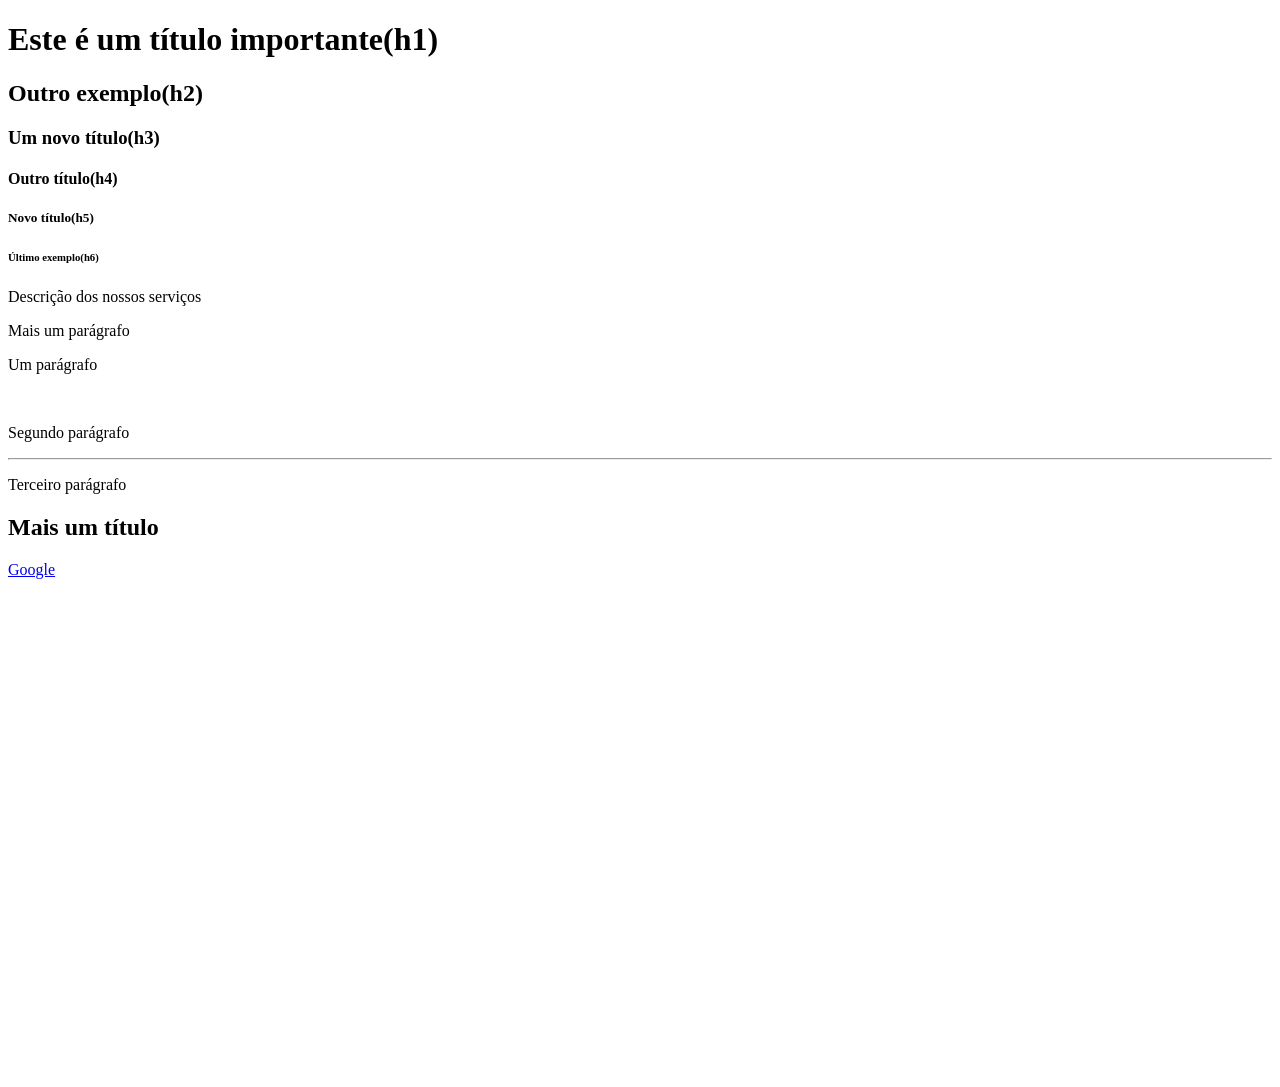
==== 2_HTML/index.html @ 0fbac8fd "Adiciona estilo de preenchimento ao corpo e organiza seções com comentários" ====
<!DOCTYPE html>
<html>
    <head>
        <title>HTML fundamentos</title>
    </head>
    <body style="padding-bottom: 500px">
        <!-- 1 - Titúlos -->
        <h1>Este é um título importante(h1)</h1>
        <h2>Outro exemplo(h2)</h2>
        <h3>Um novo título(h3)</h3>
        <h4>Outro título(h4)</h4>
        <h5>Novo título(h5)</h5>
        <h6>Último exemplo(h6)</h6>

        <!-- 2 -Parágrafos -->
        <p>Descrição dos nossos serviços</p>
        <p>Mais um parágrafo</p>

        <!-- 3 - Tags sem contúdo -->
        <p>Um parágrafo</p>
        <br>
        <p>Segundo parágrafo</p>
        <hr>
        <p>Terceiro parágrafo</p>

        <!-- 4 Comentários -->
        <!-- Este  é um comentário-->
        <h2>Mais um título</h2>
        <!-- Outro comentário -->

        <!-- 5 - Atributos -->
         <a href="https://google.com">Google</a>
       
    </body>
</html>
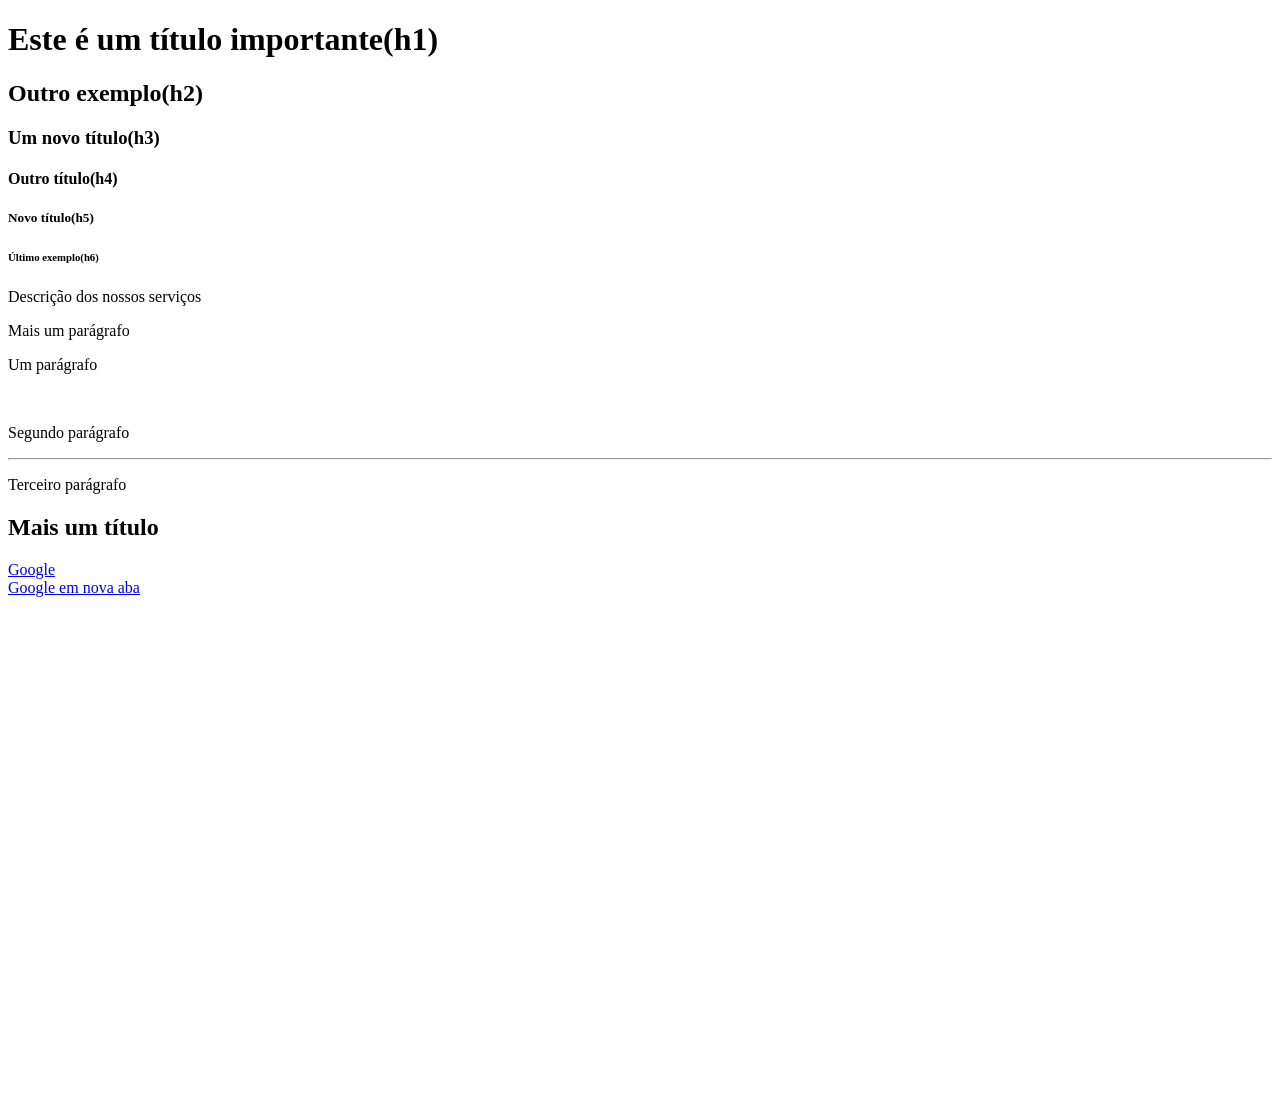
==== commit b9febf33: "Adiciona links com abertura em nova aba e espaçamento entre elementos" ====
--- a/2_HTML/index.html
+++ b/2_HTML/index.html
@@ -30,6 +30,10 @@
 
         <!-- 5 - Atributos -->
          <a href="https://google.com">Google</a>
-       
+         <br>
+
+         <!-- 6 - Abrir link nova aba -->
+        <a href="https://google.com" target="_blank">Google em nova aba</a>
+        <br>
     </body>
 </html>
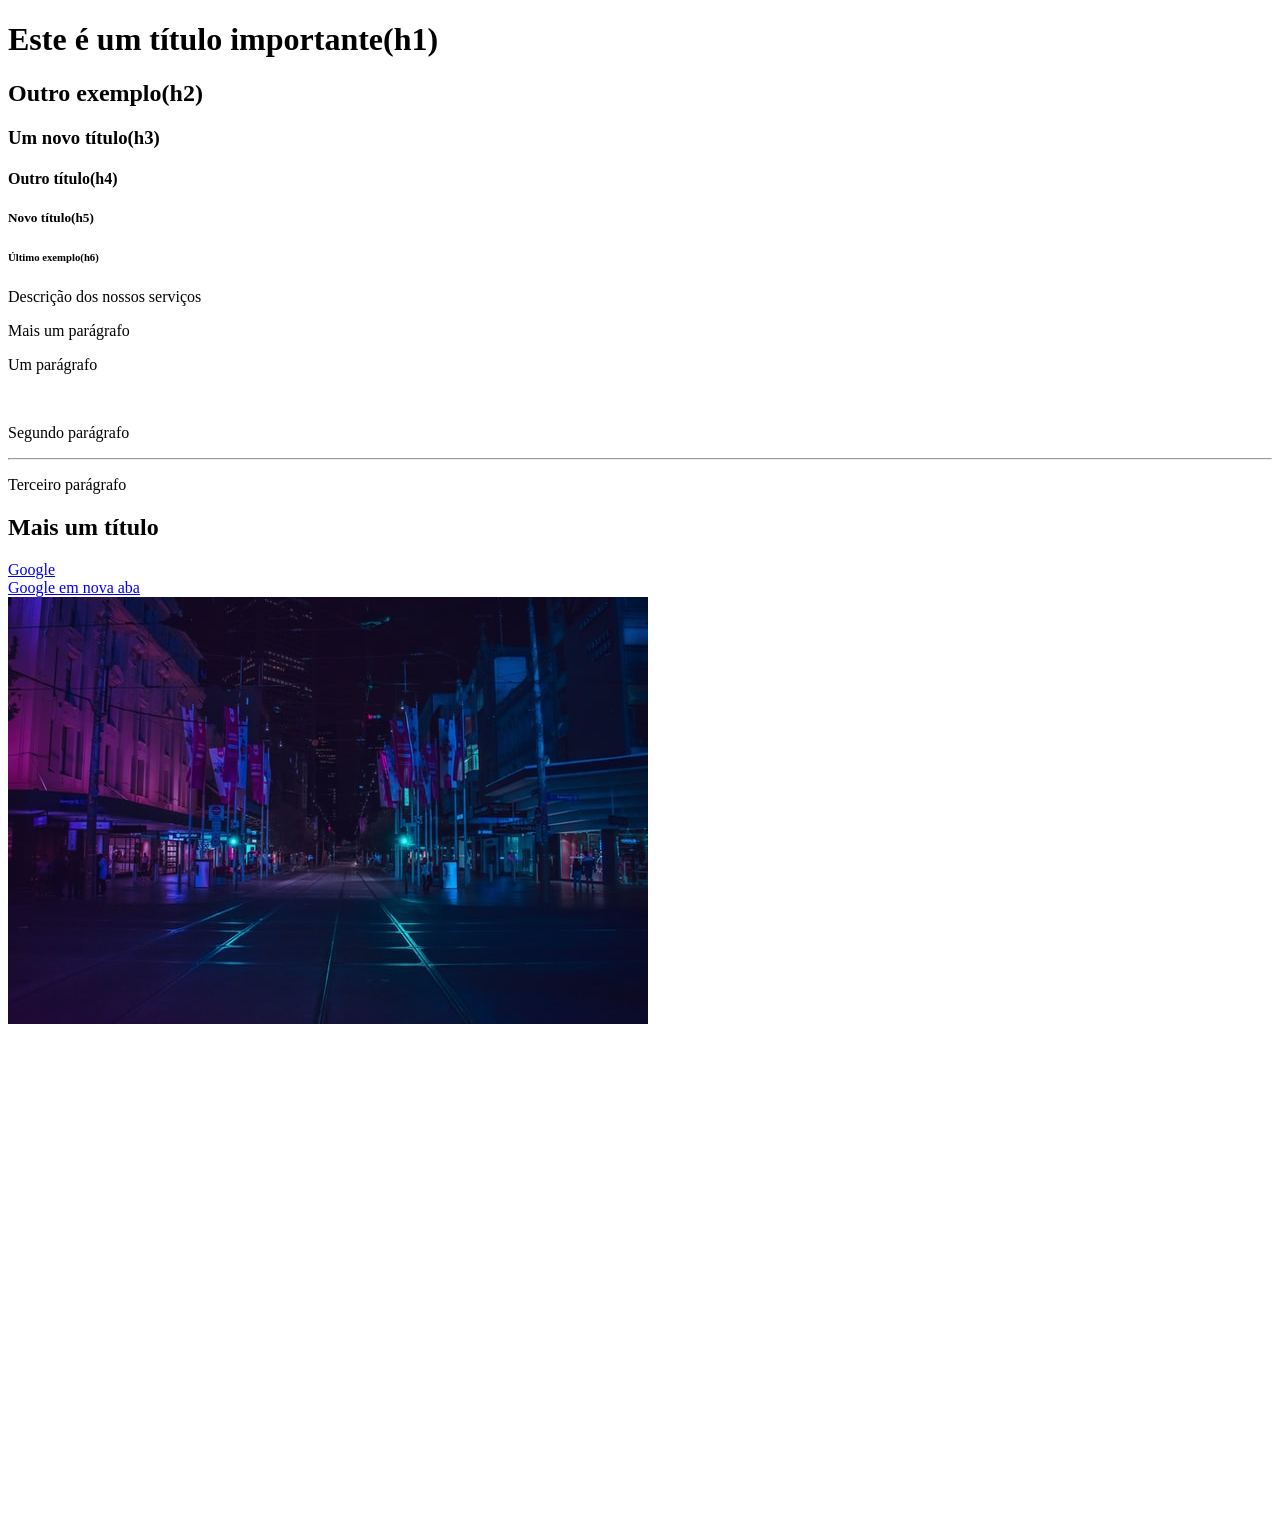
==== commit 7a3be139: "Refactor code structure for improved readability and maintainability" ====
--- a/2_HTML/index.html
+++ b/2_HTML/index.html
@@ -35,5 +35,8 @@
          <!-- 6 - Abrir link nova aba -->
         <a href="https://google.com" target="_blank">Google em nova aba</a>
         <br>
+
+        <!-- 7 - Imagem -->
+         <img src="img/city.jpg">
     </body>
 </html>
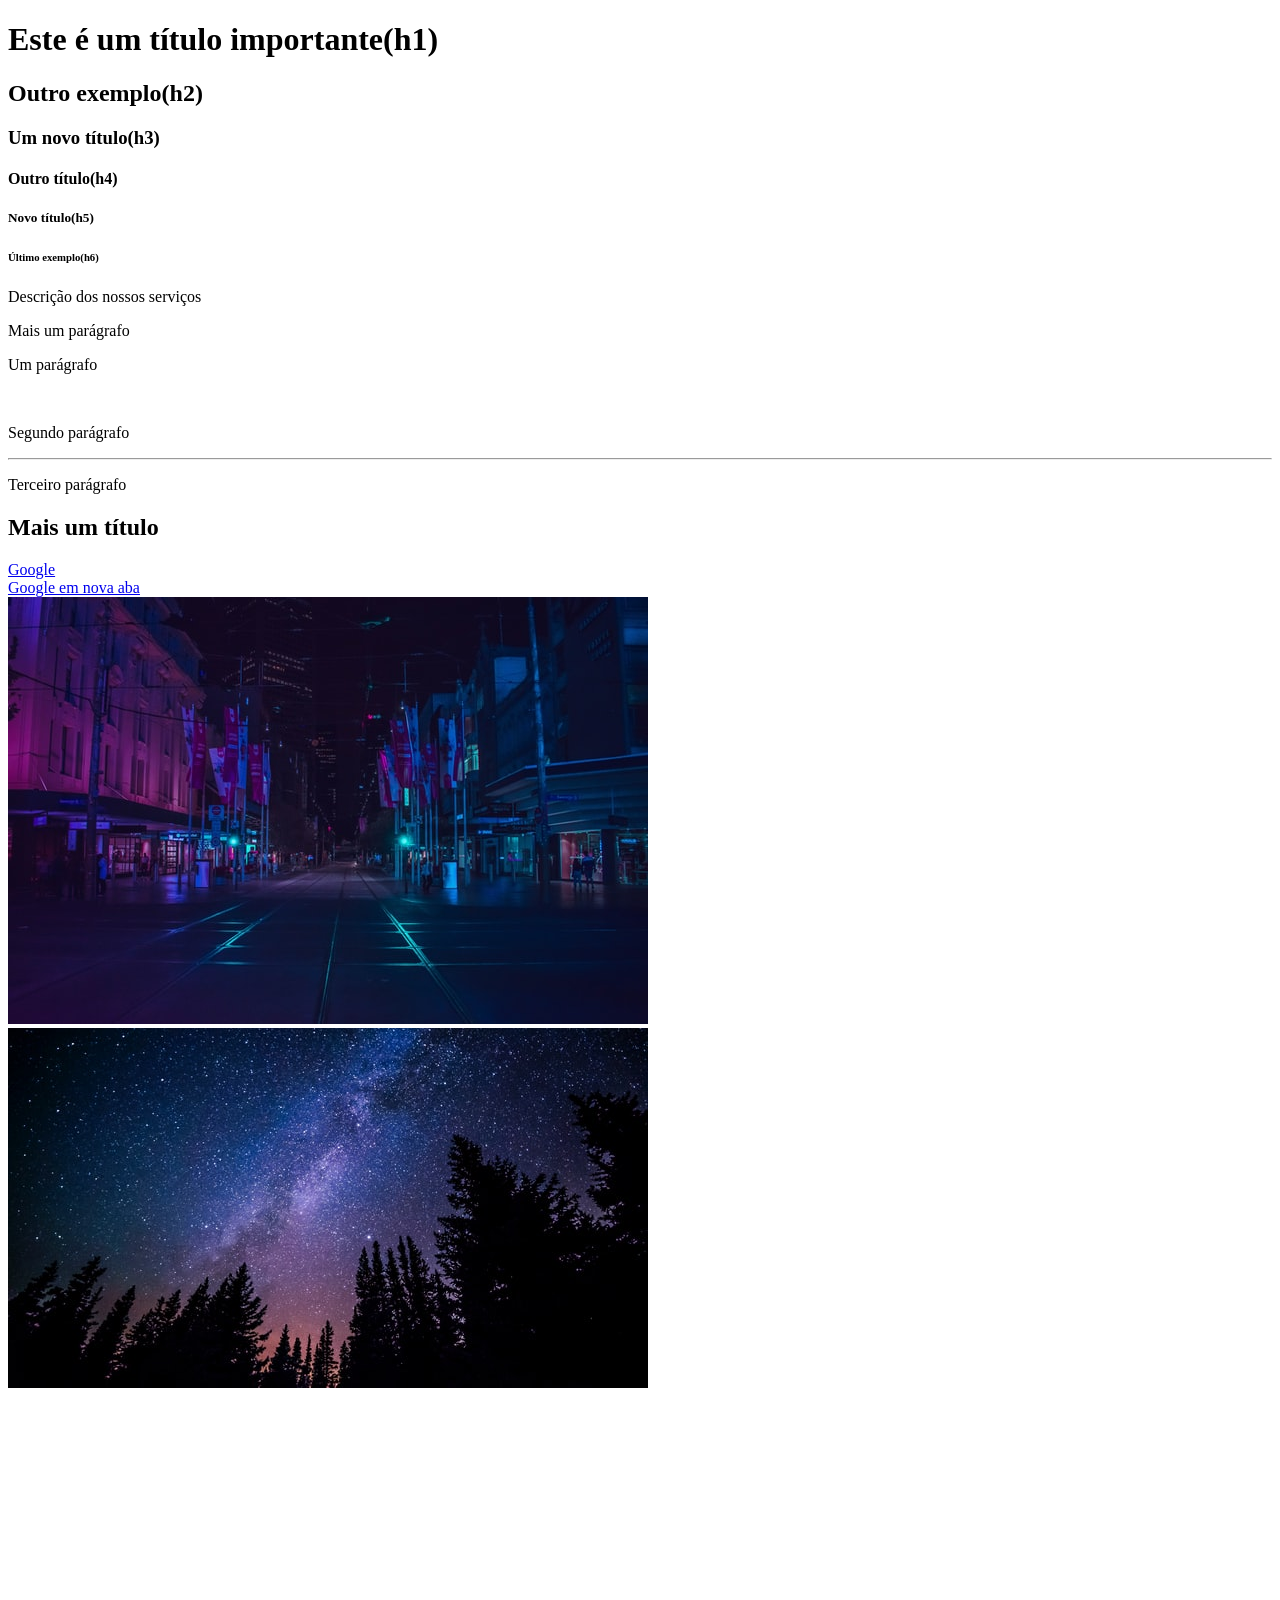
==== commit 57c652aa: "Ajusta a formatação do código HTML para melhor legibilidade" ====
--- a/2_HTML/index.html
+++ b/2_HTML/index.html
@@ -32,11 +32,16 @@
          <a href="https://google.com">Google</a>
          <br>
 
-         <!-- 6 - Abrir link nova aba -->
+        <!-- 6 - Abrir link nova aba -->
         <a href="https://google.com" target="_blank">Google em nova aba</a>
         <br>
 
         <!-- 7 - Imagem -->
          <img src="img/city.jpg">
+
+        <!-- 8 - Atributo alt -->
+         <img src="img/nature.jpg" alt="Floresta a noite com o céu estrelado">
+
+        
     </body>
 </html>
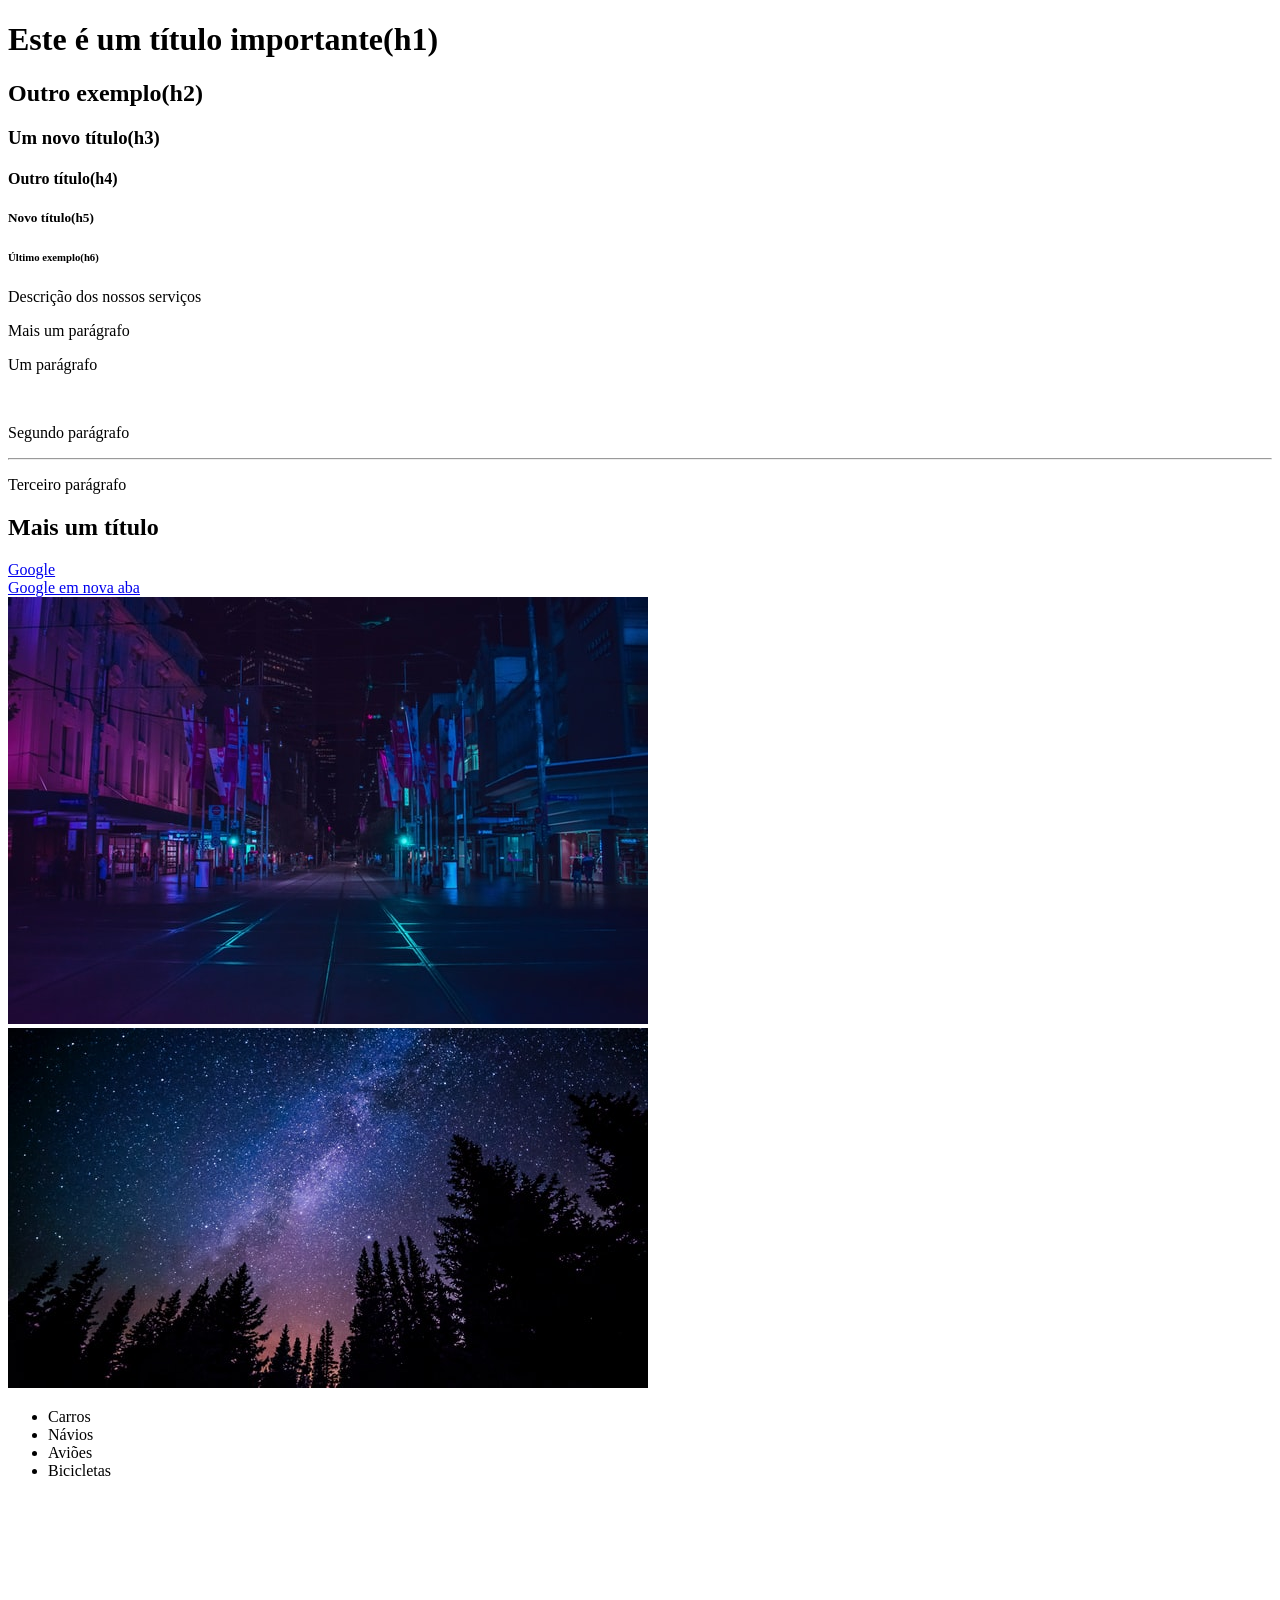
==== commit 5feb6e31: "Adiciona lista não ordenada com itens de transporte" ====
--- a/2_HTML/index.html
+++ b/2_HTML/index.html
@@ -42,6 +42,12 @@
         <!-- 8 - Atributo alt -->
          <img src="img/nature.jpg" alt="Floresta a noite com o céu estrelado">
 
-        
+        <!-- 9 - Listas não ordenadas -->
+         <ul>
+            <li>Carros</li>
+            <li>Návios</li>
+            <li>Aviões</li>
+            <li>Bicicletas</li>
+         </ul>
     </body>
 </html>
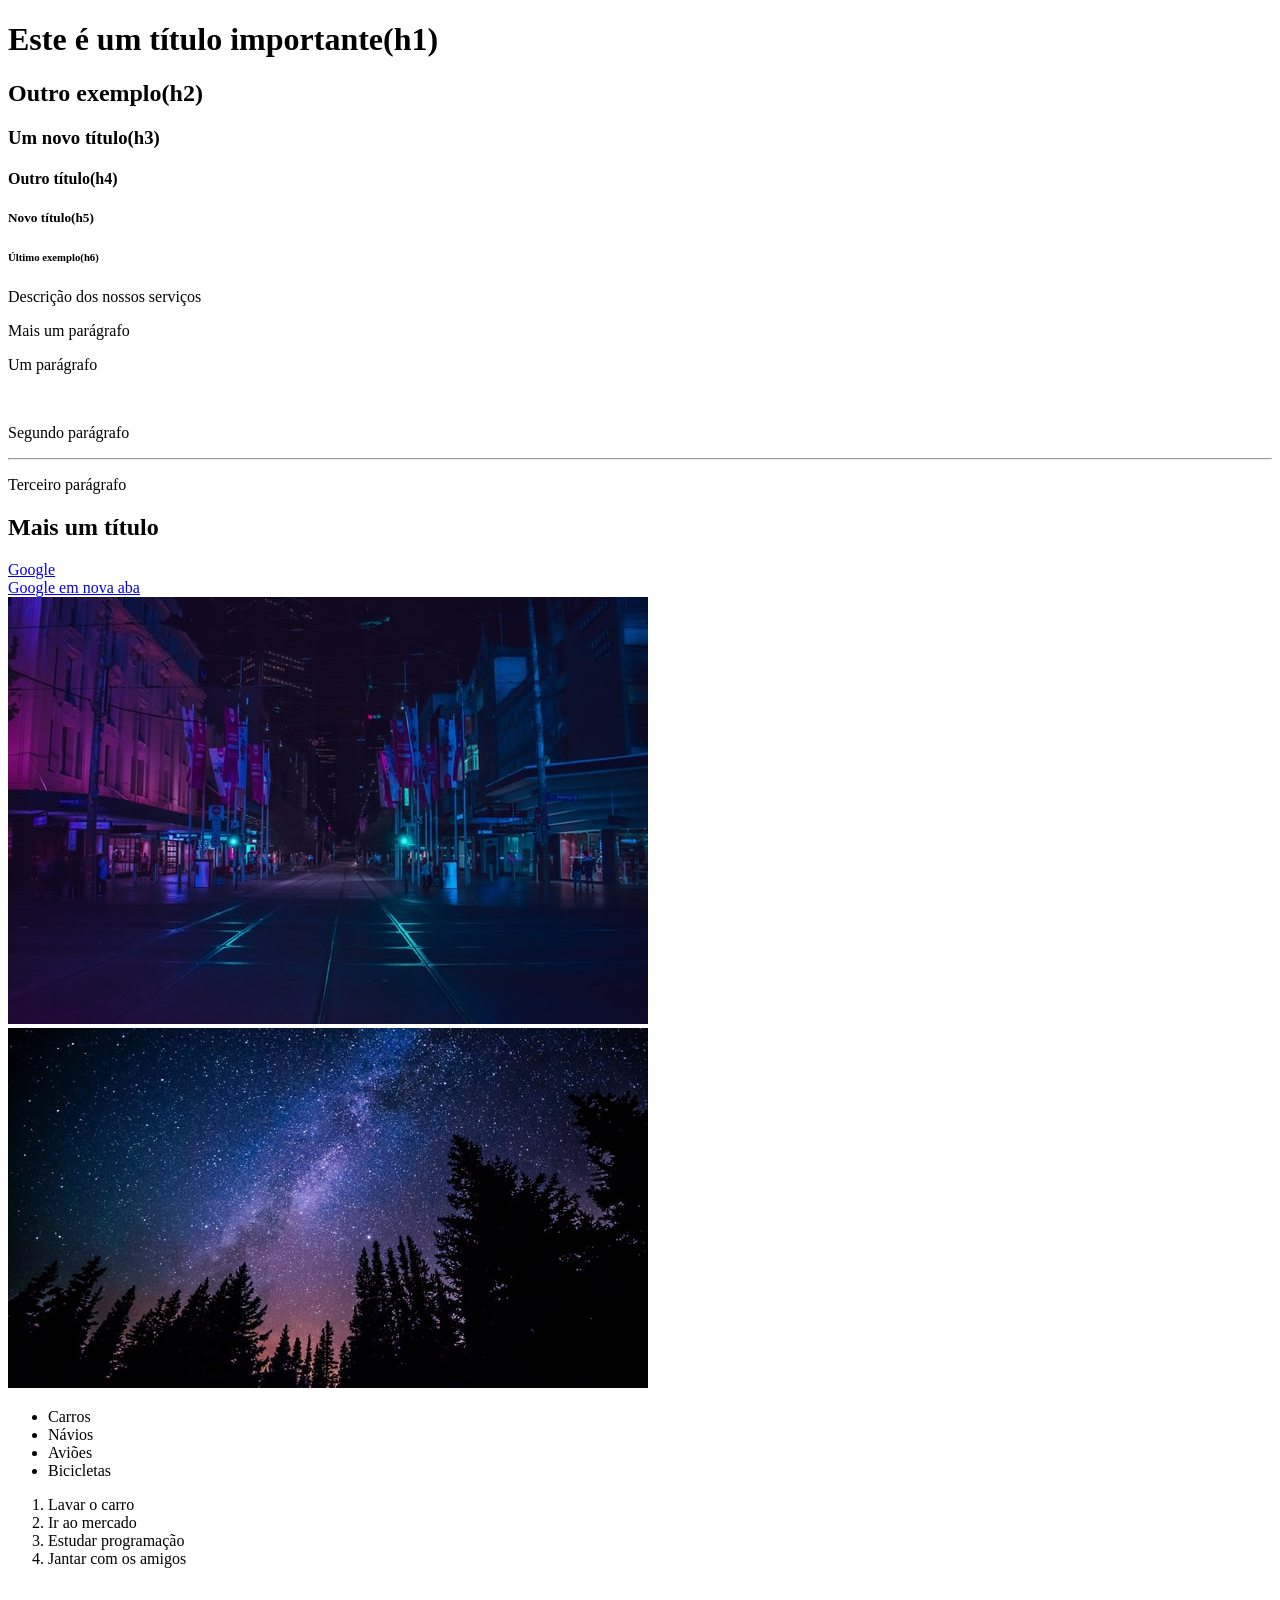
==== commit 9e6a2d8c: "Adiciona lista ordenada com tarefas a serem realizadas" ====
--- a/2_HTML/index.html
+++ b/2_HTML/index.html
@@ -49,5 +49,15 @@
             <li>Aviões</li>
             <li>Bicicletas</li>
          </ul>
+
+
+         <!-- 10 - Listas Ordenadas -->
+
+         <ol>
+            <li>Lavar o carro</li>
+            <li>Ir ao mercado</li>
+            <li>Estudar programação</li>
+            <li>Jantar com os amigos</li>
+         </ol>
     </body>
 </html>
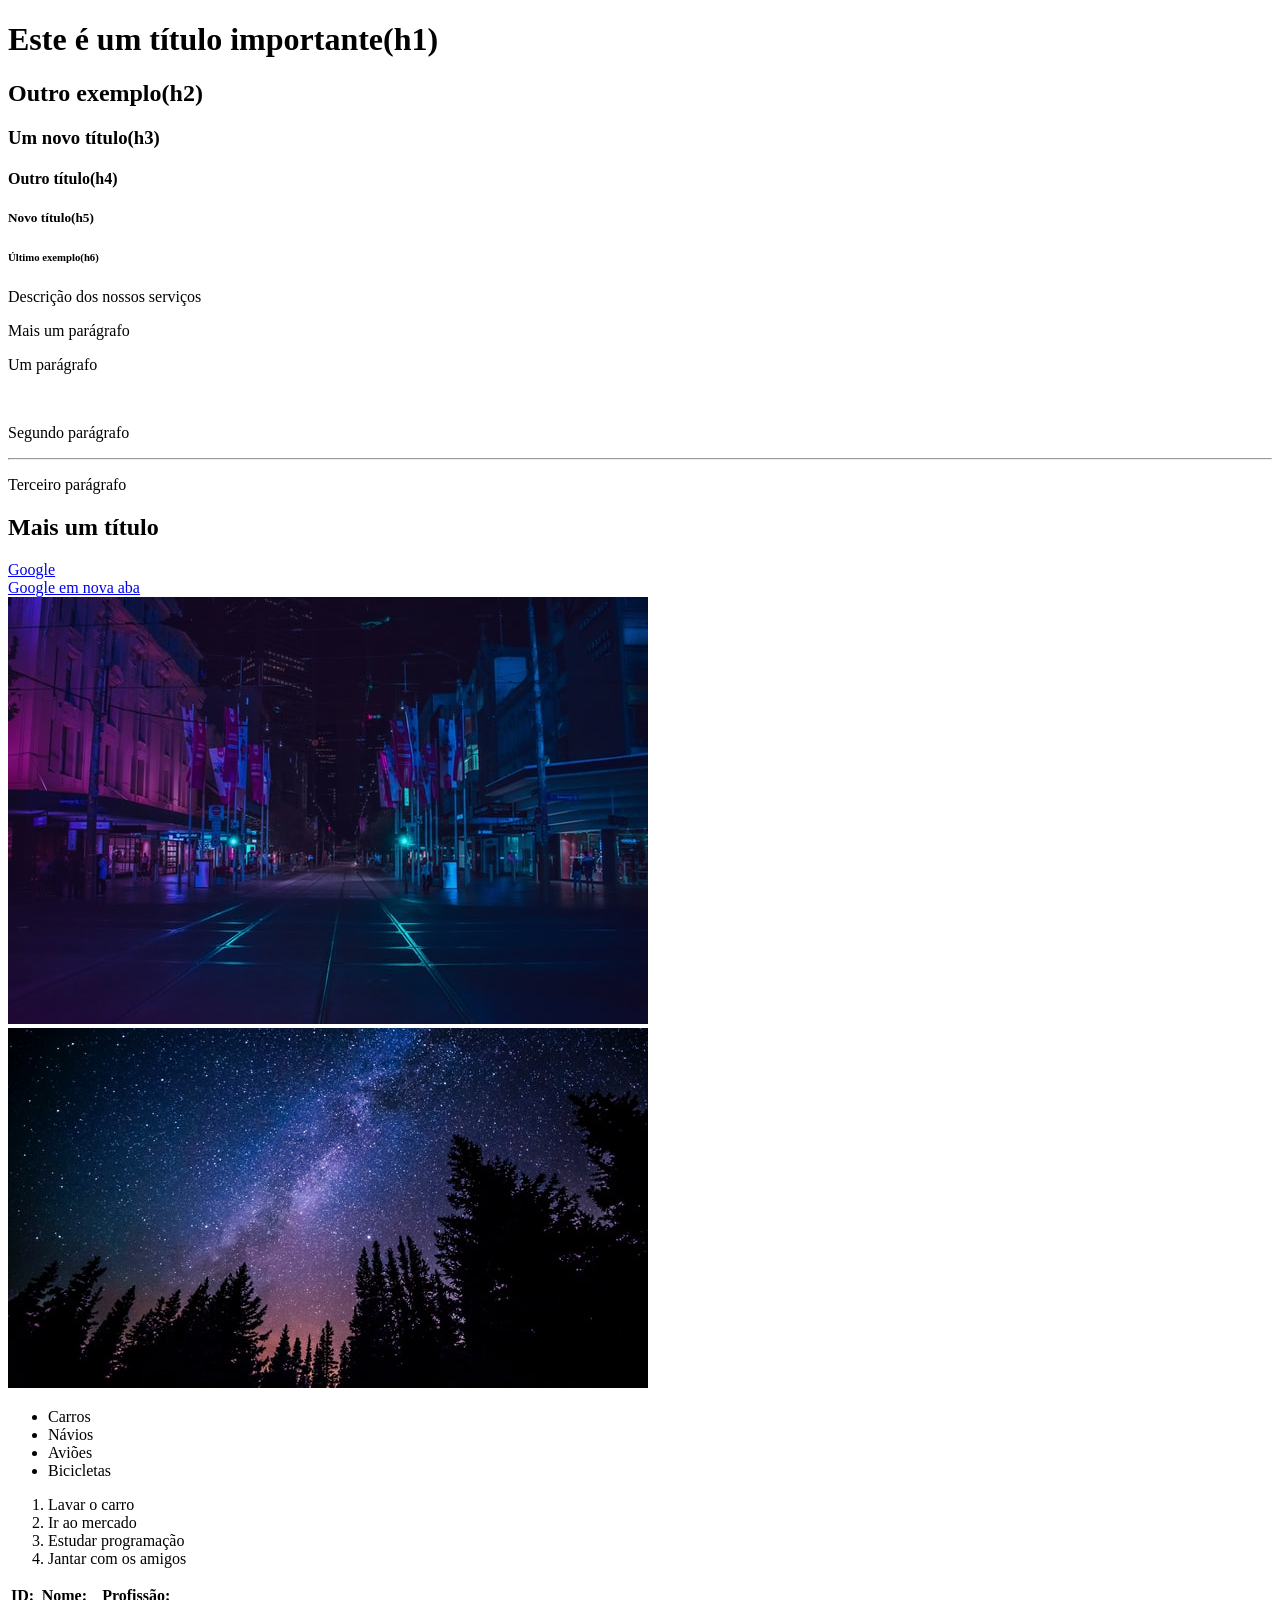
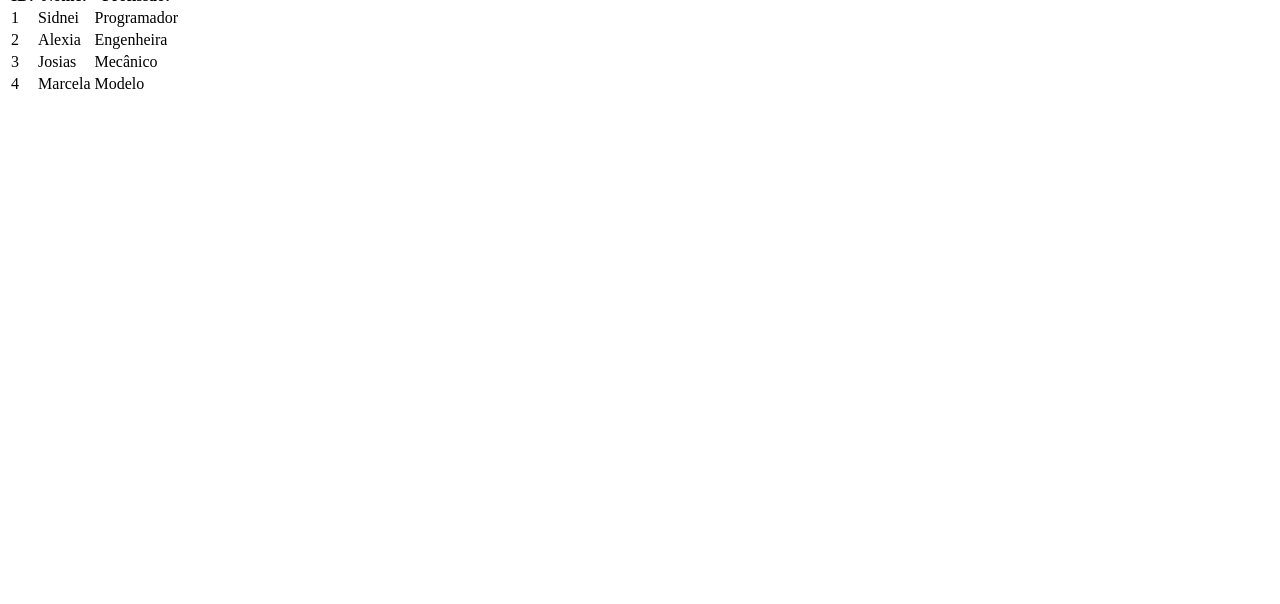
==== commit 28055834: "Adiciona nova linha à tabela com informações de um modelo" ====
--- a/2_HTML/index.html
+++ b/2_HTML/index.html
@@ -59,5 +59,36 @@
             <li>Estudar programação</li>
             <li>Jantar com os amigos</li>
          </ol>
+
+         <!-- 11 - Tabelas -->
+          <table>
+            <tr>
+                <th>ID:</th>
+                <th>Nome:</th>
+                <th>Profissão:</th>                
+            </tr>
+            <tr>
+                <td>1</td>
+                <td>Sidnei</td>
+                <td>Programador</td>
+            </tr>
+            <tr>
+                <td>2</td>
+                <td>Alexia</td>
+                <td>Engenheira</td>
+            </tr>
+            <tr>
+                <td>3</td>
+                <td>Josias</td>
+                <td>Mecânico</td>
+            </tr>
+            <tr>
+                <td>4</td>
+                <td>Marcela</td>
+                <td>Modelo</td>
+            </tr>
+          </table>
+
+          
     </body>
 </html>
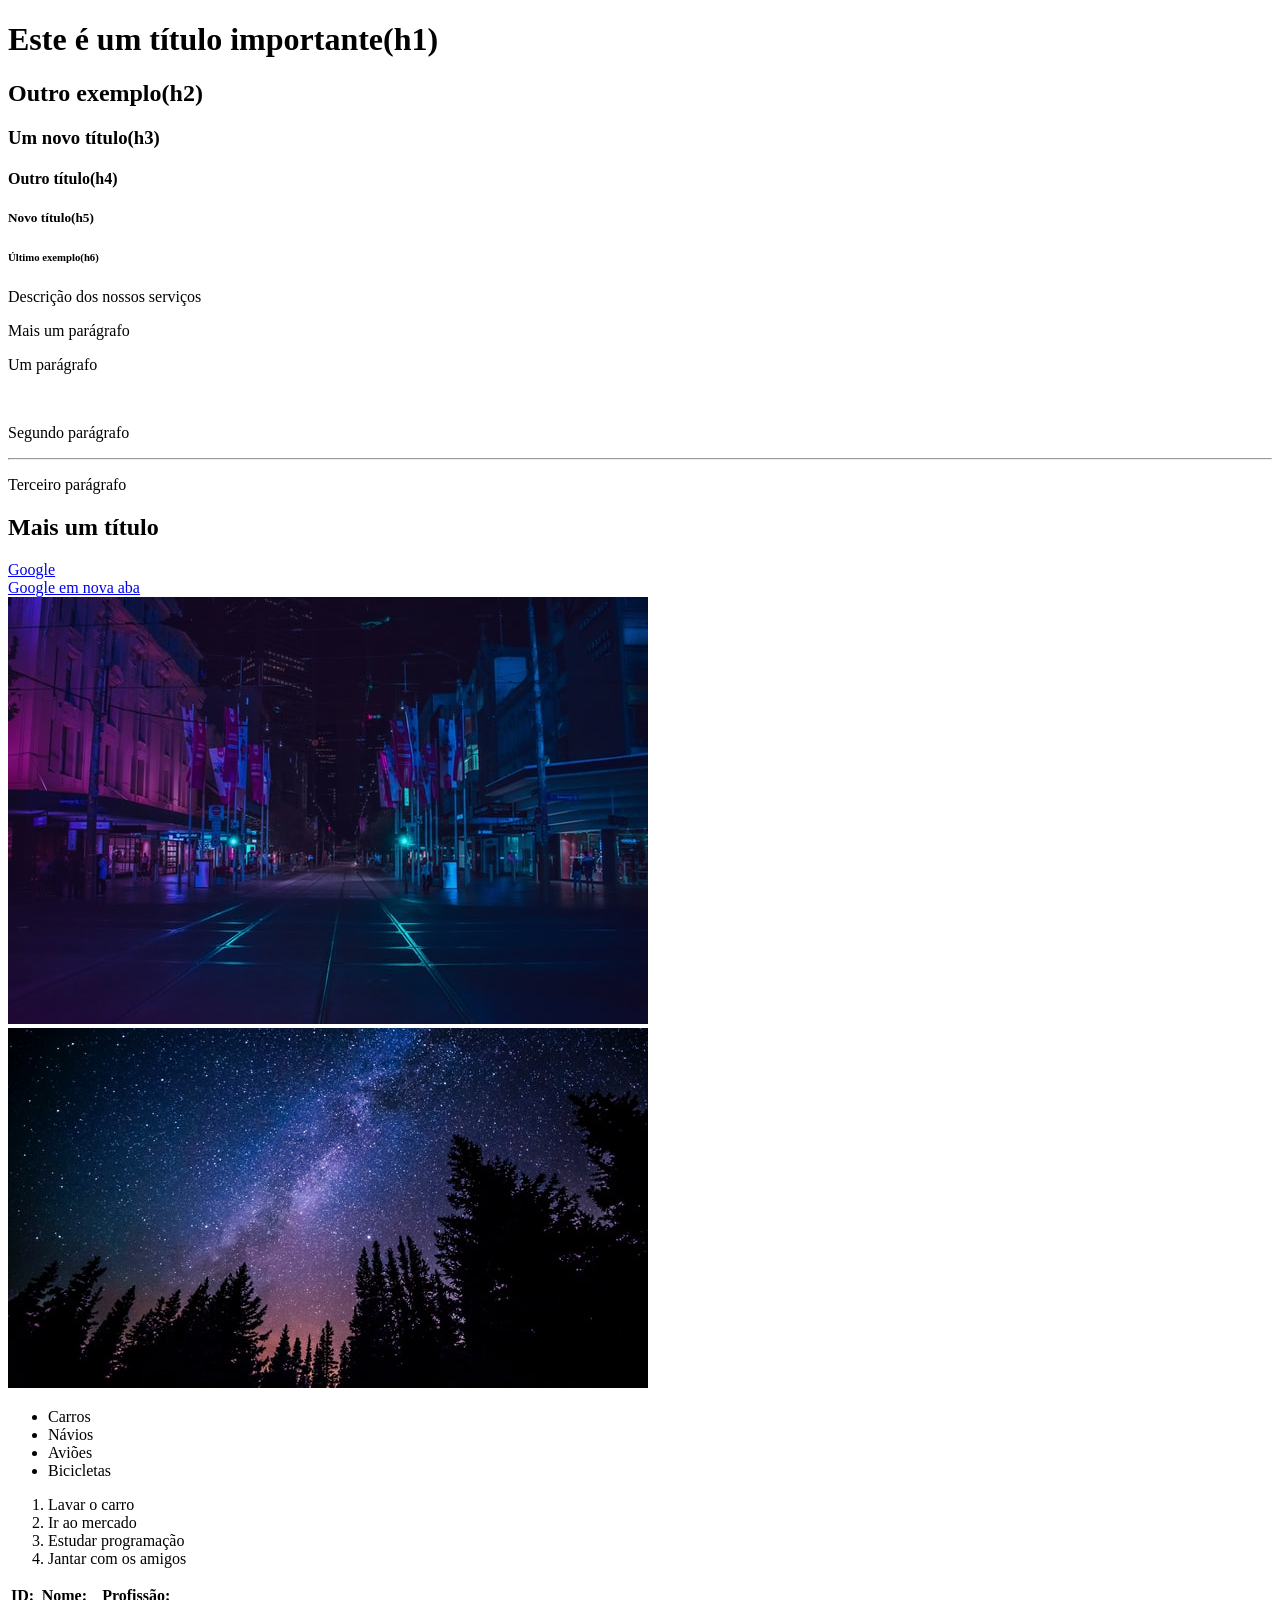
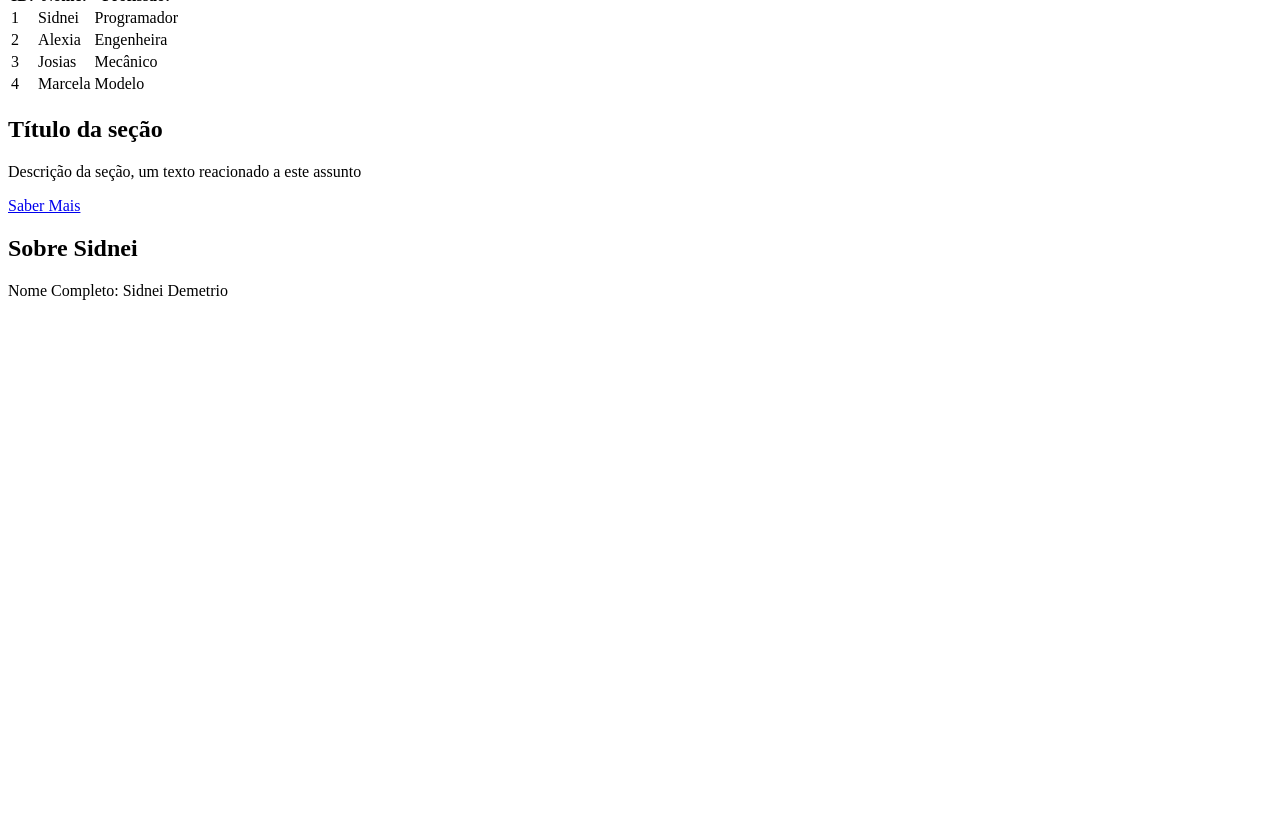
==== commit d4efcc98: "Adiciona seções sobre Sidnei e descrição da seção no HTML" ====
--- a/2_HTML/index.html
+++ b/2_HTML/index.html
@@ -89,6 +89,15 @@
             </tr>
           </table>
 
-          
+          <!-- 12 - div -->
+          <div>
+            <h2>Título da seção</h2>
+            <p>Descrição da seção, um texto reacionado a este assunto</p>
+            <a href="#">Saber Mais</a>
+          </div>
+          <div>
+            <h2>Sobre Sidnei</h2>
+            <p>Nome Completo: Sidnei Demetrio</p>
+          </div>
     </body>
 </html>
